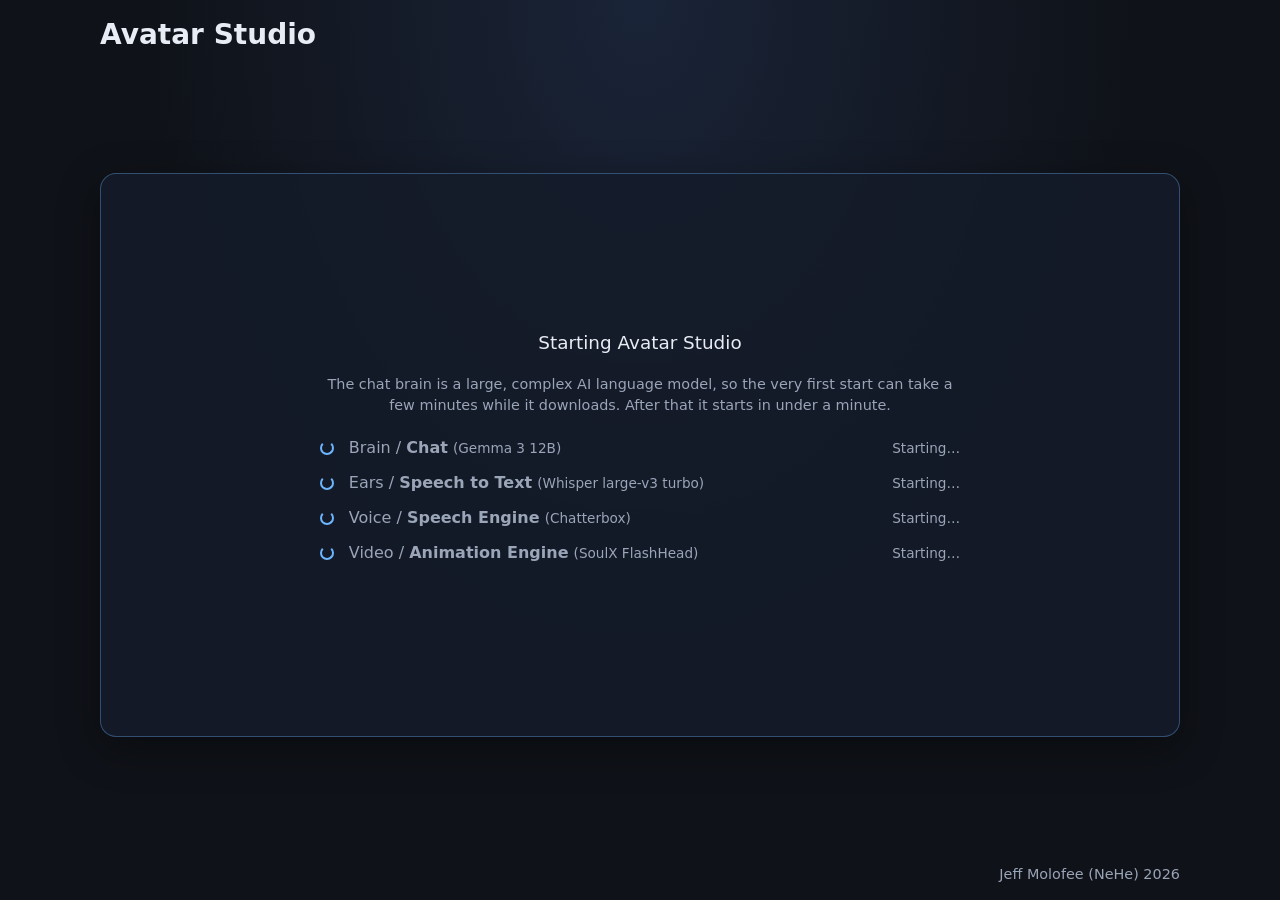
==== static/index.html @ 490c3d9f "Voice tiles show when each recording was made" ====
<!DOCTYPE html>
<html lang="en">
  <head>
    <meta charset="UTF-8" />
    <meta name="viewport" content="width=device-width, initial-scale=1" />
    <title>Avatar Studio</title>
    <link rel="stylesheet" href="/static/styles.css?v=74" />
  </head>
  <body>
    <div class="app">
      <header class="header">
        <h1>Avatar Studio</h1>
        <p class="subtitle" id="phase-label"></p>
        <button type="button" class="btn-ghost" id="logout-btn" hidden>Change profile</button>
      </header>

      <main id="screen-root" class="screen-root" aria-live="polite"></main>

      <footer class="footer">
        <span id="status-hint"></span>
      </footer>
      <div class="credit"><span id="hw-mode"></span><span id="credit-text">Jeff Molofee (NeHe) 2026</span></div>
    </div>
    <script src="/static/app.js?v=85" type="module"></script>
  </body>
</html>
---- static/styles.css ----
:root {
  --bg: #0f1218;
  --surface: #1a1f2b;
  --border: #2c3547;
  --text: #e8ecf4;
  --muted: #9aa5b8;
  --accent: #6eb5ff;
  --accent-dim: #3d7ec4;
  --ok: #5fd48a;
  --warn: #f0b45c;
  font-family: "Segoe UI", system-ui, sans-serif;
}

* {
  box-sizing: border-box;
}

body {
  margin: 0;
  min-height: 100vh;
  background: radial-gradient(ellipse at top, #1a2438 0%, var(--bg) 55%);
  color: var(--text);
}

.app {
  max-width: 720px;
  margin: 0 auto;
  padding: 2rem 1.25rem 3rem;
}

.header {
  position: relative;
}

#logout-btn {
  position: absolute;
  top: 0.2rem;
  right: 0;
  padding: 0.3rem 0.8rem;
  font-size: 0.85rem;
}

.header h1 {
  margin: 0 0 0.25rem;
  font-size: 1.75rem;
  font-weight: 600;
}

.subtitle {
  margin: 0;
  color: var(--muted);
  font-size: 0.95rem;
}

.subtitle:empty {
  display: none;
}

.screen-root {
  margin-top: 2rem;
}

.card {
  background: var(--surface);
  border: 1px solid var(--border);
  border-radius: 12px;
  padding: 1.5rem;
}

.card h2 {
  margin: 0 0 0.75rem;
  font-size: 1.2rem;
  font-weight: 600;
}

.card p {
  color: var(--muted);
  line-height: 1.5;
}

.prompt {
  font-size: 1.05rem;
  color: var(--text);
  margin-bottom: 1rem;
}

input[type="text"] {
  width: 100%;
  padding: 0.75rem 1rem;
  border-radius: 8px;
  border: 1px solid var(--border);
  background: #12161f;
  color: var(--text);
  font-size: 1rem;
  margin-bottom: 1rem;
}

input[type="text"]:focus {
  outline: 2px solid var(--accent-dim);
  border-color: var(--accent);
}

.btn-row {
  display: flex;
  flex-wrap: wrap;
  gap: 0.75rem;
  margin-top: 0.5rem;
}

/* form controls use the page font (browsers default them to Arial) */
button,
input,
select,
textarea {
  font-family: inherit;
}

button {
  cursor: pointer;
  border: none;
  border-radius: 8px;
  padding: 0.65rem 1.1rem;
  font-size: 0.95rem;
  font-weight: 500;
  background: var(--accent-dim);
  color: #fff;
}

button:hover {
  background: var(--accent);
}

button.secondary {
  background: transparent;
  border: 1px solid var(--border);
  color: var(--text);
}

button.secondary:hover {
  border-color: var(--accent);
}

.sections-list {
  list-style: none;
  padding: 0 0 0 1.25rem; /* indented under the person's name */
  margin: 1rem 0;
}

.sections-list li {
  display: flex;
  align-items: center;
  gap: 0.5rem;
  padding: 0.35rem 0;
}

.badge {
  font-size: 0.75rem;
  padding: 0.15rem 0.5rem;
  border-radius: 999px;
  background: #243044;
}

.badge.done {
  background: rgba(95, 212, 138, 0.2);
  color: var(--ok);
}

.badge.pending {
  color: var(--warn);
}

.badge.optional {
  color: var(--muted);
}

.update-grid {
  display: flex;
  flex-direction: column;
  gap: 1rem;
  margin: 1rem 0;
}

.update-block {
  border: 1px solid var(--border);
  border-radius: 10px;
  padding: 1rem;
}

.update-block label.check-head {
  display: flex;
  align-items: center;
  gap: 0.6rem;
  font-weight: 600;
  cursor: pointer;
}

.update-block .preview {
  margin-top: 0.75rem;
  display: none;
}

.update-block.expanded .preview {
  display: block;
}

.scan-thumbs {
  display: flex;
  flex-wrap: wrap;
  gap: 0.5rem;
}

.scan-thumbs img {
  width: 96px;
  height: 120px;
  object-fit: cover;
  border-radius: 6px;
  border: 1px solid var(--border);
}

.voice-phases {
  display: flex;
  flex-direction: column;
  gap: 0.5rem;
}

.voice-phase {
  display: flex;
  align-items: center;
  gap: 0.75rem;
  padding: 0.5rem;
  border-radius: 8px;
  background: #12161f;
  cursor: pointer;
  border: 1px solid transparent;
}

.voice-phase:hover,
.voice-phase.playing {
  border-color: var(--accent);
}

.waveform {
  flex: 1;
  height: 36px;
  display: flex;
  align-items: flex-end;
  gap: 2px;
}

.waveform span {
  flex: 1;
  background: var(--accent-dim);
  border-radius: 1px;
  min-height: 4px;
}

.voice-phase.playing .waveform span {
  animation: pulse-bar 0.4s ease infinite alternate;
}

@keyframes pulse-bar {
  from {
    opacity: 0.6;
  }
  to {
    opacity: 1;
  }
}

.other-preview {
  font-size: 0.9rem;
  color: var(--muted);
  white-space: pre-wrap;
}

.avatar-stage {
  text-align: center;
  padding: 2rem 1rem;
}

.avatar-figure {
  width: 200px;
  height: 200px;
  margin: 0 auto 1.5rem;
  border-radius: 50%;
  background: linear-gradient(160deg, #6eb5ff 0%, #3d5a80 100%);
  position: relative;
  overflow: hidden;
  animation: idle-bob 3s ease-in-out infinite;
  box-shadow: 0 12px 40px rgba(110, 181, 255, 0.25);
}

.avatar-figure.has-face {
  background: #0d1118;
  border: 2px solid var(--accent);
}

.avatar-figure.mesh {
  width: min(92vw, 400px);
  height: min(92vw, 400px);
  border-radius: 16px;
  animation: none;
}

.avatar-figure:not(.has-face).talking::after {
  content: "";
  position: absolute;
  bottom: 28%;
  left: 50%;
  transform: translateX(-50%);
  width: 28px;
  height: 14px;
  background: #1a1f2b;
  border-radius: 0 0 14px 14px;
  animation: talk-mouth 0.25s ease infinite alternate;
}

.avatar-line {
  max-width: 28rem;
  margin: 0 auto 1rem;
  font-size: 1.05rem;
  line-height: 1.45;
}

.avatar-note {
  font-size: 0.82rem;
  max-width: 26rem;
  margin: 0.75rem auto 0;
}

@keyframes idle-bob {
  0%,
  100% {
    transform: translateY(0);
  }
  50% {
    transform: translateY(-6px);
  }
}

@keyframes talk-mouth {
  from {
    height: 8px;
  }
  to {
    height: 18px;
  }
}

.footer {
  margin-top: 2rem;
  font-size: 0.85rem;
  color: var(--muted);
}

.footer:has(> #status-hint:empty) {
  display: none;
}

.hidden {
  display: none !important;
}

.capture-preview {
  margin: 1.25rem 0;
  padding: 1rem;
  border: 1px dashed var(--border);
  border-radius: 10px;
  background: #12161f;
}

.capture-preview h3 {
  margin: 0 0 0.75rem;
  font-size: 1rem;
}

.capture-block {
  margin-bottom: 0.85rem;
  font-size: 0.92rem;
}

.capture-block strong {
  display: block;
  margin-bottom: 0.35rem;
  color: var(--muted);
}

.capture-empty {
  margin: 0;
  color: var(--muted);
  font-size: 0.88rem;
}

.scan-live {
  margin: 0 0 0.5rem;
  font-size: 0.75rem;
  color: var(--muted);
  text-align: center;
  min-height: 1.1em;
}

.face-scan-card .scan-stage {
  position: relative;
  width: min(100%, 320px);
  margin: 0 auto 1rem;
  aspect-ratio: 1;
}

body.cinematic .face-scan-card {
  background: transparent;
  border: none;
  padding: 0;
}

body.cinematic .face-scan-card .scan-stage {
  width: min(92vw, 420px);
  max-width: 92vw;
  margin: 0.5rem auto 1rem;
}

body.cinematic .scan-video-wrap {
  width: 86%;
  height: 86%;
}

body.cinematic .face-scan-card .scan-video-wrap {
  width: 58%;
  height: 58%;
}

.face-scan-card .scan-ring {
  z-index: 3;
  pointer-events: none;
}

.face-scan-card .scan-stage .scan-center-mark {
  z-index: 4;
}

.scan-video-pan {
  position: absolute;
  transform-origin: center center;
  display: flex;
  align-items: center;
  justify-content: center;
  overflow: visible;
}

.scan-ring {
  position: absolute;
  inset: 0;
  width: 100%;
  height: 100%;
}

.ring-seg {
  fill: rgba(110, 181, 255, 0.12);
  stroke: var(--border);
  stroke-width: 0.5;
}

.ring-seg.active {
  fill: rgba(110, 181, 255, 0.55);
  stroke: var(--accent);
  stroke-width: 1.2;
}

.ring-seg.done {
  fill: rgba(95, 212, 138, 0.4);
}

.scan-center-mark {
  position: absolute;
  left: 50%;
  top: 50%;
  transform: translate(-50%, -50%);
  width: 22%;
  height: 22%;
  border-radius: 50%;
  border: 2px dashed rgba(110, 181, 255, 0.35);
  pointer-events: none;
  z-index: 2;
  transition: border-color 0.2s, box-shadow 0.2s;
}

.scan-center-mark.active {
  border-color: var(--accent);
  border-style: solid;
  box-shadow: 0 0 12px rgba(110, 181, 255, 0.45);
}

.scan-center-mark.done {
  border-color: var(--ok);
  background: rgba(95, 212, 138, 0.12);
}

.scan-stage.center-pose .scan-video-wrap {
  box-shadow: 0 0 0 4px rgba(110, 181, 255, 0.35);
}

.scan-video-wrap {
  position: absolute;
  left: 50%;
  top: 50%;
  transform: translate(-50%, -50%);
  width: 58%;
  height: 58%;
  border-radius: 50%;
  overflow: hidden;
  border: 2px solid var(--accent);
  box-shadow: 0 0 0 4px rgba(110, 181, 255, 0.15);
  z-index: 1;
}

.scan-video-wrap video {
  position: relative;
  object-fit: cover;
  flex-shrink: 0;
}

.scan-step-label {
  text-align: center;
  min-height: 2.5rem;
}

.scan-progress {
  text-align: center;
  font-size: 0.95rem;
  color: var(--accent);
  margin: 0 0 0.5rem;
  font-weight: 600;
}

.voice-script {
  margin: 0 0 1rem;
  padding: 0.75rem 1rem;
  border-left: 3px solid var(--accent);
  color: var(--text);
  background: #12161f;
  border-radius: 0 8px 8px 0;
}

.voice-meter {
  display: flex;
  align-items: flex-end;
  gap: 3px;
  height: 48px;
  margin-bottom: 0.75rem;
}

.voice-meter span {
  flex: 1;
  background: var(--accent-dim);
  border-radius: 2px;
  min-height: 6px;
}

.voice-status {
  color: var(--muted);
  font-size: 0.9rem;
}

.voice-preview-row {
  display: flex;
  flex-direction: column;
  gap: 0.35rem;
  margin-bottom: 0.5rem;
}

.voice-preview-row audio {
  width: 100%;
}

.field-label {
  display: block;
  margin: 0.5rem 0 0.25rem;
  font-size: 0.85rem;
  color: var(--muted);
}

textarea {
  width: 100%;
  padding: 0.75rem 1rem;
  border-radius: 8px;
  border: 1px solid var(--border);
  background: #12161f;
  color: var(--text);
  font-size: 1rem;
  font-family: inherit;
  resize: vertical;
}

/* —— Cinematic onboarding (Apple-like) —— */

/* The title stays on every screen, in the same place; only the screen content centres. */

/* (every screen, cinematic or not, is centered by the frame rule at the end of this file) */

.screen-root.step-enter,
.step-card.step-enter {
  animation: step-in 0.55s cubic-bezier(0.22, 1, 0.36, 1) both;
}

@keyframes step-in {
  from {
    opacity: 0;
    transform: translateY(12px) scale(0.98);
  }
  to {
    opacity: 1;
    transform: none;
  }
}

.hello-screen {
  position: relative;
  width: 100%;
  text-align: center;
  padding: 2.5rem 0 1rem;
  overflow: hidden;
}

.hello-ambient {
  position: absolute;
  inset: -40%;
  background: conic-gradient(
    from 0deg,
    rgba(110, 181, 255, 0.15),
    rgba(180, 120, 255, 0.12),
    rgba(110, 181, 255, 0.08),
    rgba(95, 212, 138, 0.1),
    rgba(110, 181, 255, 0.15)
  );
  filter: blur(48px);
  animation: ambient-spin 12s linear infinite;
  pointer-events: none;
}

@keyframes ambient-spin {
  to {
    transform: rotate(360deg);
  }
}

.hello-layers {
  position: relative;
  min-height: 140px;
  margin-bottom: 2.75rem;
}

.hello-ghost {
  position: absolute;
  left: 50%;
  top: 50%;
  transform: translate(-50%, -50%);
  font-size: clamp(3.5rem, 16vw, 6.5rem);
  font-weight: 800;
  letter-spacing: -0.04em;
  line-height: 1;
  pointer-events: none;
  user-select: none;
}

.hello-ghost--1 {
  color: rgba(110, 181, 255, 0.45);
  filter: blur(10px);
  animation: ghost-drift-1 3.2s ease-in-out infinite;
}

.hello-ghost--2 {
  color: rgba(200, 140, 255, 0.35);
  filter: blur(16px);
  animation: ghost-drift-2 4.1s ease-in-out infinite;
}

@keyframes ghost-drift-1 {
  0%,
  100% {
    transform: translate(-48%, -52%) rotate(-3deg) scale(1.06);
  }
  50% {
    transform: translate(-52%, -48%) rotate(3deg) scale(0.96);
  }
}

@keyframes ghost-drift-2 {
  0%,
  100% {
    transform: translate(-52%, -50%) rotate(2deg) scale(1.02);
  }
  50% {
    transform: translate(-48%, -50%) rotate(-4deg) scale(1.08);
  }
}

.hello-text {
  position: relative;
  margin: 0;
  font-size: clamp(3.5rem, 16vw, 6.5rem);
  font-weight: 800;
  letter-spacing: -0.04em;
  line-height: 1;
  perspective: 600px;
}

.hello-text-inner {
  display: inline-block;
  background: linear-gradient(
    135deg,
    #ffffff 0%,
    #c8e4ff 35%,
    #ffffff 55%,
    #b8a0ff 85%
  );
  background-size: 200% 200%;
  -webkit-background-clip: text;
  background-clip: text;
  color: transparent;
  animation: hello-wobble 2.8s ease-in-out infinite, hello-shimmer 5s ease infinite;
  transform-origin: center center;
}

@keyframes hello-shimmer {
  0%,
  100% {
    background-position: 0% 50%;
  }
  50% {
    background-position: 100% 50%;
  }
}

@keyframes hello-wobble {
  0%,
  100% {
    transform: translate3d(0, 0, 0) rotate(0deg) skew(0deg, 0deg) scale(1);
  }
  15% {
    transform: translate3d(-6px, 4px, 0) rotate(-2.5deg) skew(-2deg, 1deg) scale(1.03);
  }
  35% {
    transform: translate3d(7px, -5px, 0) rotate(2deg) skew(2deg, -1deg) scale(0.97);
  }
  55% {
    transform: translate3d(-4px, 6px, 0) rotate(-1deg) skew(-1deg, 2deg) scale(1.02);
  }
  75% {
    transform: translate3d(5px, 2px, 0) rotate(1.5deg) skew(1deg, 0deg) scale(0.98);
  }
}

.btn-danger {
  color: #ffb4b4;
  border-color: rgba(255, 120, 120, 0.45);
}

.btn-danger:hover {
  border-color: #ff8080;
  color: #ffd0d0;
}

.home-card h2 {
  margin-bottom: 0.5rem;
}

.home-hint {
  margin: 1rem 0 1.25rem;
  color: var(--muted);
  text-align: left;
}

.home-actions {
  display: flex;
  flex-direction: column;
  gap: 0.65rem;
}

.home-actions .btn-primary,
.home-actions .btn-ghost {
  width: 100%;
}

.update-menu {
  display: flex;
  flex-direction: column;
  gap: 0.5rem;
  margin-top: 1rem;
}

.update-menu-item {
  display: flex;
  align-items: center;
  justify-content: space-between;
  width: 100%;
  padding: 1rem 1.1rem;
  border-radius: 12px;
  border: 1px solid var(--border);
  background: #12161f;
  color: var(--text);
  cursor: pointer;
  font-size: 1rem;
  text-align: left;
}

.update-menu-item:hover {
  border-color: var(--accent);
}

.update-menu-title {
  font-weight: 600;
}

.hello-actions {
  position: relative;
}

.step-card {
  width: 100%;
  box-sizing: border-box;
  background: var(--surface);
  border: 1px solid var(--border);
  border-radius: 12px;
  padding: 1.5rem;
}

.step-card--center {
  text-align: center;
}

.step-eyebrow {
  margin: 0 0 0.5rem;
  font-size: 0.8rem;
  text-transform: uppercase;
  letter-spacing: 0.12em;
  color: var(--muted);
}

.step-title {
  margin: 0 0 0.75rem;
  font-size: 1.65rem;
  font-weight: 600;
  letter-spacing: -0.02em;
}

.step-copy {
  margin: 0 auto 1.75rem;
  max-width: 28em;
  color: var(--muted);
  line-height: 1.55;
  font-size: 1.02rem;
}

.step-input {
  width: 100%;
  margin-bottom: 1.25rem;
  text-align: center;
  font-size: 1.15rem;
  padding: 0.85rem 1rem;
  border-radius: 12px;
  border: 1px solid var(--border);
  background: var(--surface);
  color: var(--text);
}

/* Profile drop-down on the first screen */
.step-select {
  cursor: pointer;
  text-align-last: center;
}

.step-select option {
  background: var(--surface);
  color: var(--text);
}

.step-actions {
  display: flex;
  flex-wrap: wrap;
  gap: 0.75rem;
  justify-content: center;
}

.step-actions--solo {
  flex-direction: column;
  align-items: stretch;
}

.btn-primary {
  cursor: pointer;
  border: none;
  border-radius: 999px;
  padding: 0.85rem 1.5rem;
  font-size: 1rem;
  font-weight: 600;
  background: linear-gradient(180deg, var(--accent) 0%, var(--accent-dim) 100%);
  color: #0a0c10;
  box-shadow: 0 4px 20px rgba(110, 181, 255, 0.25);
}

.btn-primary:hover {
  filter: brightness(1.06);
}

.btn-primary:disabled {
  opacity: 0.45;
  cursor: not-allowed;
}

.btn-pill {
  min-width: 200px;
}

.btn-ghost {
  cursor: pointer;
  border: 1px solid var(--border);
  border-radius: 999px;
  padding: 0.85rem 1.5rem;
  font-size: 1rem;
  font-weight: 500;
  background: transparent;
  color: var(--text);
}

.btn-ghost:hover {
  border-color: var(--accent);
}

.scan-stage--body {
  aspect-ratio: 4/3;
  max-width: 400px;
}

.scan-video-wrap--body {
  width: 78%;
  height: 78%;
  border-radius: 16px;
}
.chat-meter{position:relative;height:6px;margin:.6rem auto 0;max-width:20rem;background:rgba(255,255,255,.08);border-radius:3px;overflow:hidden}
.chat-meter-bar{height:100%;width:0;background:#4f9cff;transition:width .06s}
.chat-meter-thr{position:absolute;top:0;bottom:0;width:2px;background:#ffb347}
.chat-log{height:12rem;overflow-y:auto;margin:.8rem auto 0;max-width:34rem;text-align:left;display:flex;flex-direction:column;padding:.4rem .6rem;border:1px solid rgba(255,255,255,.08);border-radius:8px;background:rgba(0,0,0,.18)}
.chat-log>:first-child{margin-top:auto}
.chat-line{margin:.25rem 0;font-size:.95rem}
.chat-line.you{opacity:.75}
.chat-type{display:flex;gap:.5rem;max-width:34rem;margin:.6rem auto 0}
.chat-type input{flex:1;padding:.5rem .7rem;border-radius:8px;border:1px solid rgba(255,255,255,.15);background:rgba(0,0,0,.25);color:inherit}
.orbit-grid{margin:.8rem auto 0;max-width:34rem;display:flex;flex-direction:column;gap:.35rem}
.orbit-row{display:flex;align-items:center;gap:.5rem}
.orbit-row-label{width:5rem;font-size:.8rem;opacity:.7;text-align:right}
.orbit-cells{display:flex;gap:3px;flex-wrap:wrap}
.orbit-cell{min-width:1.7rem;padding:.2rem .1rem;text-align:center;font-size:.7rem;border-radius:4px;background:rgba(255,255,255,.07);border:1px solid rgba(255,255,255,.12)}
.orbit-cell.done{background:#2f7d4f;border-color:#3fa66a}
.orbit-cell.est{background:#8a6d1f;border-color:#b8902b}
.orbit-cell.active{border-color:#4f9cff;box-shadow:0 0 0 2px rgba(79,156,255,.5)}
.orbit-acc{display:flex;align-items:center;gap:.7rem;margin:.4rem 0 .6rem}
.orbit-acc-bar{flex:1;height:10px;border-radius:5px;background:rgba(255,255,255,.1);overflow:hidden}
#acc-fill{height:100%;width:0;background:linear-gradient(90deg,#e0a030,#5be196);transition:width .25s}
#acc-text{font-weight:600;min-width:17rem;text-align:right}
.orbit-split{display:grid;grid-template-columns:1fr 1fr;gap:.8rem}
.orbit-pane{display:flex;flex-direction:column;align-items:center}
.orbit-pane .orbit-video,.orbit-model{width:100%;aspect-ratio:1/1;border-radius:12px;background:#000}
.orbit-model{object-fit:contain;border:1px solid rgba(255,255,255,.1)}
.orbit-cap{margin:.3rem 0 0;font-size:.8rem;opacity:.7}
.orbit-grid{display:flex;flex-direction:column;gap:3px;align-items:center;margin-top:.7rem}
.orbit-cell{width:1.5rem;height:.9rem}
@media (max-width:640px){.orbit-split{grid-template-columns:1fr}}

/* Face scan layout: camera left, face map right (overrides the old centred circular preview) */
body .orbit-card .orbit-pane { position: relative; width: 100%; }
body .orbit-card .scan-video-wrap.orbit-video,
body.cinematic .orbit-card .scan-video-wrap.orbit-video {
  position: relative;
  left: auto;
  top: auto;
  transform: none;
  width: 100%;
  height: auto;
  aspect-ratio: 1 / 1;
  border-radius: 12px;
  border-width: 1px;
  box-shadow: none;
}
body .orbit-card .orbit-model { display: block; width: 100%; height: auto; aspect-ratio: 1 / 1; }
body.cinematic .orbit-card.face-scan-card { background: transparent; border: none; padding: 0; max-width: 46rem; margin: 0 auto; }
.orbit-card .orbit-split { margin-top: .5rem; }
.orbit-tip{min-height:2.6em;margin:.3rem 0 .5rem;padding:.45rem .7rem;border-radius:8px;background:rgba(79,156,255,.12);border:1px solid rgba(79,156,255,.3);font-size:.92rem}.orbit-tip:empty{display:none}
.orbit-acc{flex-wrap:wrap}.orbit-acc-bar{flex:1 1 100%}#acc-text{min-width:0;text-align:left;font-size:.95rem}

/* Face scan: every text area has reserved room, so nothing below it ever jumps */
.orbit-card .scan-hint { min-height: calc(3 * 1.45em); line-height: 1.45; margin: 0 0 .4rem; }
.orbit-acc { min-height: 2.6rem; align-content: center; }
.orbit-tip { display: block; min-height: calc(3 * 1.4em + 1rem); line-height: 1.4; box-sizing: border-box; overflow: hidden; }
.orbit-tip:empty { display: block; visibility: hidden; }
.orbit-card .scan-live { min-height: calc(3 * 1.35em); line-height: 1.35; font-size: .85rem; margin: .4rem 0 0; overflow: hidden; }
.orbit-quality { min-height: calc(3 * 1.35em); line-height: 1.35; font-size: .85rem; margin: .2rem 0 .6rem; opacity: .9; }
.orbit-legend { font-size: .78rem; opacity: .8; text-align: center; margin: .35rem 0 0; }
.orbit-legend .lg { display: inline-block; width: .8rem; height: .8rem; border-radius: 3px; vertical-align: middle; }
.orbit-legend .lg.red { background: rgba(200, 55, 45, .8); }
.orbit-legend .lg.yellow { background: hsl(55, 65%, 45%); }
.orbit-legend .lg.green { background: hsl(120, 65%, 38%); }
.orbit-tone { display: flex; gap: 1rem; flex-wrap: wrap; margin: .2rem 0 .8rem; font-size: .85rem; min-height: 2rem; align-items: center; }
.orbit-tone label { display: flex; align-items: center; gap: .5rem; opacity: .9; }
.orbit-tone input[type=range] { width: 9rem; }
.orbit-quality { min-height: calc(5 * 1.35em); white-space: pre-line; }
.orbit-cell { transition: opacity .2s; }
.orbit-cell.dim { opacity: .28; }
.orbit-cell.need-work { outline: 2px solid #fff; outline-offset: 1px; animation: needwork 0.9s ease-in-out infinite alternate; }
@keyframes needwork { from { opacity: .55; } to { opacity: 1; } }
/* the square you are currently on: always bright and clearly marked, even when the others are dimmed */
.orbit-cell.dim { opacity: .5; }
.orbit-cell.active { opacity: 1 !important; outline: 3px solid #4fd0ff; outline-offset: 1px; box-shadow: 0 0 10px 2px rgba(79, 208, 255, .9); position: relative; z-index: 2; animation: none; }
.orbit-cell.flash { animation: cellflash .35s ease-out; }
@keyframes cellflash { from { filter: brightness(2.6); } to { filter: brightness(1); } }

/* Face scan: every text area has a FIXED height (its maximum), so nothing below it can ever move */
.orbit-card .scan-hint { height: calc(3 * 1.45em); min-height: 0; overflow: hidden; }
.orbit-acc { height: 2.6rem; min-height: 0; overflow: hidden; }
#acc-text { white-space: nowrap; overflow: hidden; text-overflow: ellipsis; max-width: 100%; }
.orbit-tip { height: calc(3 * 1.4em + 1rem); min-height: 0; overflow: hidden; }
.orbit-card .scan-live { height: calc(5 * 1.35em); min-height: 0; overflow: hidden; }
.orbit-quality { height: calc(5 * 1.35em); min-height: 0; overflow: hidden; }
.orbit-tone { height: 2.2rem; min-height: 0; overflow: hidden; flex-wrap: nowrap; }
.orbit-legend { height: 1.3rem; overflow: hidden; white-space: nowrap; }
.orbit-pane .orbit-cap { height: 1.3rem; overflow: hidden; white-space: nowrap; text-overflow: ellipsis; max-width: 100%; }

/* signature: under the content, right-aligned with the card (the same column as the title and the avatar box) */
.credit {
  margin-top: 2.75rem;
  display: grid;
  grid-template-columns: 1fr auto;
  align-items: baseline;
  gap: 1rem;
  font-size: 0.9rem;
  color: #a9b4c9;
  opacity: 0.9;
  user-select: none;
}


/* Checklist shown in place of the face until the chat can talk */
.avatar-loading-title { margin: 0; font-size: 1.1rem; color: var(--text, #e8eef7); }
.avatar-loading-list { list-style: none; margin: 0; padding: 0; display: grid; gap: 0.45rem; text-align: left; }
.avatar-loading-list li { color: var(--muted, #8a96a8); padding-left: 1.7rem; position: relative; }
.avatar-loading-list li::before {
  content: "";
  position: absolute;
  left: 0;
  top: 0.2em;
  width: 0.9em;
  height: 0.9em;
  border-radius: 50%;
  border: 2px solid var(--accent, #6eb5ff);
  border-top-color: transparent;
  animation: avatar-spin 0.9s linear infinite;
}
.avatar-loading-list li.done { color: var(--text, #e8eef7); }
.avatar-loading-list li.done::before { animation: none; background: #3ddc84; border-color: #3ddc84; }
.avatar-loading-note { margin: 0; padding: 0 1rem; font-size: 0.85rem; color: #e0a458; text-align: center; }
@keyframes avatar-spin { to { transform: rotate(360deg); } }


.startup-blurb { margin: 0 0 0.4rem; font-size: 0.9rem; line-height: 1.45; text-align: center; color: var(--muted, #8a96a8); }
.startup-real { font-weight: 400; font-size: 0.85rem; color: var(--muted, #8a96a8); }
.startup-card {
  width: 100%;
  box-sizing: border-box;
  margin: 1.2rem auto;
  padding: 2rem 2.2rem;
  display: flex;
  flex-direction: column;
  gap: 1rem;
  background: rgba(20, 28, 42, 0.85);
  border: 1px solid rgba(110, 181, 255, 0.35);
  border-radius: 16px;
  box-shadow: 0 12px 40px rgba(0, 0, 0, 0.35);
}
.startup-title { margin: 0 0 0.3rem; font-size: 1.15rem; text-align: center; color: var(--text, #e8eef7); }
.startup-row { display: grid; grid-template-columns: 1.1rem 1fr auto; align-items: center; column-gap: 0.7rem; row-gap: 0.35rem; color: var(--muted, #8a96a8); }
.startup-name b { font-weight: 600; }
.startup-state { font-size: 0.85rem; }
.startup-dot { width: 0.9rem; height: 0.9rem; border-radius: 50%; border: 2px solid var(--accent, #6eb5ff); border-top-color: transparent; animation: avatar-spin 0.9s linear infinite; }
.startup-row.done { color: var(--text, #e8eef7); }
.startup-row.done .startup-dot { animation: none; background: #3ddc84; border-color: #3ddc84; }
.startup-bar { grid-column: 1 / -1; height: 6px; border-radius: 3px; background: rgba(255, 255, 255, 0.08); overflow: hidden; display: none; }
.startup-row.downloading .startup-bar { display: block; }
.startup-bar i { display: block; height: 100%; width: 0; background: var(--accent, #6eb5ff); transition: width 0.3s ease; }

/* keep the status line's height reserved so the page does not jump when its text first appears */
#avatar-status { min-height: 1.5em; }

/* Cancel on the left, Save on the right */
.step-actions--row { flex-wrap: nowrap; justify-content: space-between; }
.step-actions--row > button { flex: 1; }

/* bottom left: live graphics memory and mode; bottom right: the credit */
.credit #hw-mode { justify-self: start; text-align: left; font-variant-numeric: tabular-nums; }
.credit #credit-text { justify-self: end; text-align: right; }

/* "Permissions: please allow your microphone" stands out until the browser's prompt is answered. Same size and spacing as the normal
   status line (colour, weight, an outline and a glow only), so nothing below it moves. */
#avatar-status.attention {
  width: fit-content;
  color: #3ddc84;
  font-weight: 700;
  padding: 0 0.8rem;
  outline: 1px solid rgba(61, 220, 132, 0.55);
  outline-offset: 4px;
  border-radius: 999px;
  background: rgba(61, 220, 132, 0.12);
  animation: attention-glow 1.8s ease-in-out infinite;
}
@keyframes attention-glow {
  0%, 100% { box-shadow: 0 0 0 0 rgba(61, 220, 132, 0.35); }
  50% { box-shadow: 0 0 14px 3px rgba(61, 220, 132, 0.45); }
}
@media (prefers-reduced-motion: reduce) {
  #avatar-status.attention { animation: none; }
}

/* The summary grid on the profile screen: item, records stored, contains data */
.stats-grid { list-style: none; padding: 0; margin: 1rem 0; }
.stats-grid li {
  display: grid;
  grid-template-columns: 1.2fr 1.2fr 1fr;
  align-items: center;
  gap: 0.75rem;
  padding: 0.5rem 0.25rem;
  border-bottom: 1px solid var(--border);
}
.stats-grid li:last-child { border-bottom: none; }
.stats-grid li.stats-head { color: var(--muted); font-size: 0.72rem; text-transform: uppercase; letter-spacing: 0.05em; padding-bottom: 0.35rem; }
.stats-grid li > :last-child { justify-self: end; text-align: right; }
.stats-grid li > :nth-child(2) { color: var(--muted); }
.stats-grid li.stats-head > :nth-child(2) { color: var(--muted); }

/* On a short window the avatar and the chat box shrink a little, so the whole screen fits without scrolling */
@media (max-height: 1000px) {
  .avatar-figure.mesh { width: min(92vw, 400px, 36vh); height: min(92vw, 400px, 36vh); }
  .chat-log { height: clamp(5rem, 16vh, 12rem); }
}

/* One fixed frame for every screen: the title stays at the top and the credit line at the bottom, in the same place every time,
   and the main content sits in the middle between them (a taller screen simply fills more of the space). */
.app {
  min-height: 100vh;
  box-sizing: border-box;
  display: flex;
  flex-direction: column;
}
.screen-root {
  flex: 1;
  display: flex;
  flex-direction: column;
  justify-content: safe center; /* centred, but never pushed above the top when a screen is taller than the window */
}
.subtitle:empty { display: block; min-height: 1.4em; visibility: hidden; } /* the header keeps the same height with or without a subtitle */

/* The chat screen: the avatar on the left and the conversation on the right, in a wider frame. On a narrow window it stacks again. */
body.wide-stage .app { max-width: 1120px; }
.avatar-stage .stage-cols { display: grid; grid-template-columns: minmax(280px, 400px) 1fr; gap: 1.75rem; align-items: stretch; text-align: left; }
.avatar-stage .stage-left { display: flex; flex-direction: column; align-items: center; text-align: center; }
.avatar-stage .stage-left .avatar-figure { margin-bottom: 1rem; }
.avatar-stage .stage-right { display: flex; flex-direction: column; min-width: 0; }
.avatar-stage .stage-right .chat-log { flex: 1; height: auto; min-height: 14rem; max-width: none; margin: 0; }
.avatar-stage .stage-right .chat-type { max-width: none; margin: 0.6rem 0 0; }
.avatar-stage .stage-right .avatar-actions { margin-top: 0.75rem; }
@media (max-width: 900px) {
  body.wide-stage .app { max-width: 720px; }
  .avatar-stage .stage-cols { grid-template-columns: 1fr; }
  .avatar-stage .stage-right .chat-log { height: 12rem; flex: none; }
}

/* Optical centre: the header is taller than the credit line, so true centring looks low. A small lift (it moves nothing else, and the
   chat screen, which fills the window, is left alone). */
.screen-root > *:not(.avatar-stage):not(.orbit-card):not(.photo-card) { transform: none; } /* no optical lift: every screen sits exactly where the chat screen does */

/* side-by-side layout: the avatar may use more of the window height */
body.wide-stage .avatar-stage .avatar-figure.mesh { width: min(400px, 50vh); height: min(400px, 50vh); }

/* side-by-side layout: the corner text sits closer to the card */
body.wide-stage .app { padding-top: 1.1rem; padding-bottom: 1.1rem; }
body.wide-stage .screen-root { margin-top: 0.25rem; }
body.wide-stage .credit { margin-top: 0.9rem; }

/* side-by-side layout: no reserved blank line under the title */
body.wide-stage .subtitle:empty { display: none; }


/* Face scan, side by side: camera and pose grid on the left; hints, face map, live text and buttons on the right. Same frame as the chat. */
body:has(.orbit-card) .app { max-width: 1120px; padding-top: 1.1rem; padding-bottom: 1.1rem; }
body:has(.orbit-card) .screen-root { margin-top: 0.25rem; }
body:has(.orbit-card) .credit { margin-top: 0.9rem; }
body:has(.orbit-card) .subtitle:empty { display: none; }
body.cinematic .orbit-card.face-scan-card { background: var(--surface); border: 1px solid var(--border); padding: 1.1rem 1.5rem 1.25rem; max-width: none; margin: 0; width: 100%; box-sizing: border-box; }
.orbit-card h2 { margin: 0 0 0.6rem; }
.orbit-card .scan-cols { display: grid; grid-template-columns: minmax(260px, 340px) 1fr; gap: 1.5rem; align-items: start; }
.orbit-card .scan-left { display: flex; flex-direction: column; align-items: center; min-width: 0; }
.orbit-card .scan-right { display: flex; flex-direction: column; min-width: 0; }
.orbit-card .scan-mid { display: grid; grid-template-columns: 210px 1fr; gap: 1rem; align-items: start; margin-top: 0.4rem; }
.orbit-card .scan-texts { min-width: 0; }
.orbit-card .scan-hint { height: calc(2 * 1.45em); }
.orbit-card .orbit-tip { height: calc(2 * 1.4em + 1rem); }
.orbit-card .scan-live { height: calc(5 * 1.35em); margin-top: 0; }
.orbit-card .orbit-quality { height: calc(6 * 1.35em); }
.orbit-card .scan-buttons { margin-top: 0.5rem; }
.orbit-card .scan-buttons > button { padding-left: 0.6rem; padding-right: 0.6rem; font-size: 0.92rem; }
@media (max-width: 900px) {
  body:has(.orbit-card) .app { max-width: 720px; }
  .orbit-card .scan-cols { grid-template-columns: 1fr; }
  .orbit-card .scan-mid { grid-template-columns: 1fr; }
}

.orbit-card .recenter-btn { margin-top: 0.5rem; padding: 0.3rem 0.9rem; font-size: 0.85rem; }
.avatar-stage .stage-left .chat-meter { width: 100%; max-width: 20rem; flex: none; }

/* Face scan numbers: a tidy label / value list */
.orbit-card .scan-stats { display: grid; grid-template-columns: max-content 1fr; gap: 0.2rem 0.9rem; height: auto; min-height: 0; overflow: hidden; font-size: 0.85rem; line-height: 1.4; text-align: left; margin: 0; }
.orbit-card .scan-stats .k { color: var(--muted); }
.orbit-card .scan-stats .v { min-width: 0; overflow: hidden; text-overflow: ellipsis; white-space: nowrap; }

/* Face scan: status on the title line, progress bar across the top, the face map level with the bottom of the card */
.orbit-card .scan-head { display: flex; align-items: baseline; justify-content: space-between; gap: 1rem; margin-bottom: 0.4rem; }
.orbit-card .scan-head h2 { margin: 0; }
.orbit-card .scan-head .scan-hint { height: auto; margin: 0; text-align: right; }
.orbit-card .scan-cols { grid-template-columns: minmax(240px, 290px) 1fr; margin-top: 0.6rem; }
.orbit-card .scan-right { align-self: stretch; }
.orbit-card .scan-mid { grid-template-columns: 280px 1fr; flex: 1; align-items: stretch; }
.orbit-card .scan-texts { display: flex; flex-direction: column; }
.orbit-card .scan-texts .scan-live { height: auto; }
.orbit-card .scan-texts .scan-buttons { margin-top: auto; padding-top: 0.75rem; }

.orbit-card .scan-mid { flex: none; margin-top: 0; }
.orbit-card .scan-right .orbit-tip { margin: 0.75rem 0 0; }
.orbit-card .scan-head h2 { white-space: nowrap; }
.orbit-card .scan-head .scan-hint { flex: 1; min-width: 0; font-size: 0.92rem; line-height: 1.35; }
.orbit-card .scan-cols { grid-template-columns: minmax(230px, 250px) 1fr; }
.orbit-card .scan-cols { grid-template-columns: minmax(280px, 290px) 1fr; }
.orbit-card .scan-left .orbit-pane { width: 250px; max-width: 100%; }
.orbit-card .scan-mid { grid-template-columns: 250px 1fr; }

/* the tip box lines up with the top of the pose grid; Cancel / Save sit under it */
.orbit-card .scan-right .orbit-tip { margin: 0.7rem 0 0; }
.orbit-card .scan-right > .scan-buttons { margin-top: 0.75rem; padding-top: 0; }
.avatar-stage .stage-right .chat-log { flex: none; height: clamp(14rem, 44vh, 24rem); min-height: 0; overflow-y: auto; }

/* ---- Your Photo: upload or webcam ---- */
body:has(.photo-card) .app { max-width: 1120px; }
.photo-card { text-align: left; }
.photo-card h2 { margin: 0 0 0.8rem; }
.photo-label { color: var(--muted); margin: 0.6rem 0 0.4rem; font-size: 0.95rem; }
.photo-options { display: grid; grid-template-columns: 1fr 1fr; gap: 1rem; margin: 0.4rem 0 1rem; }
.photo-option { text-align: left; background: var(--surface); border: 1px solid var(--border); color: inherit; border-radius: 14px; padding: 1.1rem 1.25rem; cursor: pointer; display: flex; flex-direction: column; gap: 0.4rem; font: inherit; }
.photo-option:hover { border-color: var(--accent, #4f9cff); }
.photo-option strong { font-size: 1.1rem; }
.photo-option span { color: var(--muted); font-size: 0.9rem; line-height: 1.4; }
.photo-gallery { display: flex; gap: 0.75rem; flex-wrap: wrap; margin-bottom: 0.5rem; }
.photo-thumb { position: relative; width: 110px; height: 110px; border-radius: 12px; overflow: hidden; border: 2px solid transparent; cursor: pointer; background: #000; }
.photo-thumb img { width: 100%; height: 100%; object-fit: cover; display: block; }
.photo-thumb.active { border-color: #3ddc84; }
.photo-tag { position: absolute; left: 4px; bottom: 4px; background: rgba(0,0,0,.65); color: #3ddc84; font-size: 0.7rem; padding: 1px 6px; border-radius: 6px; }
.photo-del { position: absolute; right: 4px; top: 4px; width: 22px; height: 22px; border-radius: 50%; border: none; background: rgba(0,0,0,.65); color: #fff; cursor: pointer; line-height: 1; }
.photo-cam, .photo-review { display: grid; grid-template-columns: minmax(280px, 520px) 1fr; gap: 1.5rem; align-items: start; }
.photo-video { position: relative; aspect-ratio: 16 / 9; background: #000; border-radius: 14px; overflow: hidden; }
.photo-video video { width: 100%; height: 100%; object-fit: cover; transform: scaleX(-1); display: block; }
.photo-oval { position: absolute; left: 50%; top: 50%; width: 36%; height: 78%; transform: translate(-50%, -50%); border: 2px dashed rgba(255,255,255,.55); border-radius: 50%; pointer-events: none; }
.photo-flash { position: absolute; inset: 0; background: #fff; opacity: 0; pointer-events: none; transition: opacity .25s; }
.photo-flash.on { opacity: .8; transition: none; }
.photo-side { min-width: 0; }
.photo-status { font-size: 1.05rem; margin: 0 0 0.8rem; min-height: 2.6em; }
.photo-checks { list-style: none; margin: 0 0 0.8rem; padding: 0; display: grid; gap: 0.35rem; }
.photo-checks li { display: flex; align-items: center; gap: 0.6rem; color: var(--muted); font-size: 0.95rem; }
.photo-checks .dot { width: 14px; height: 14px; border-radius: 50%; border: 2px solid var(--border); flex: none; }
.photo-checks li.ok { color: inherit; }
.photo-checks li.ok .dot { background: #3ddc84; border-color: #3ddc84; }
.photo-checks li.no .dot { border-color: #ffb347; }
.photo-hint { color: var(--muted); font-size: 0.9rem; margin: 0.4rem 0 1rem; }
.photo-preview { background: #000; border-radius: 14px; overflow: hidden; aspect-ratio: 1; }
.photo-preview img { width: 100%; height: 100%; object-fit: contain; display: block; }
.photo-none { height: 100%; display: grid; place-items: center; color: var(--muted); }
.photo-verdict { font-size: 1.15rem; margin: 0 0 0.6rem; }
.photo-verdict.good { color: #3ddc84; }
.photo-verdict.usable { color: #ffb347; }
.photo-verdict.bad { color: #ff7a6b; }
.photo-issues { margin: 0 0 0.8rem; padding-left: 1.2rem; display: grid; gap: 0.4rem; }
.photo-issues li.bad { color: #ff9a8d; }
.photo-issues li.warn { color: #ffcf85; }
@media (max-width: 900px) { .photo-options, .photo-cam, .photo-review { grid-template-columns: 1fr; } }

.photo-del { width: 26px; height: 26px; font-size: 1.1rem; opacity: .85; }
.photo-del:hover { background: #d9534f; opacity: 1; }
.photo-del { display: grid; place-items: center; padding: 0; line-height: 0; font-size: 1.2rem; font-family: Arial, sans-serif; }
.photo-del::before { content: "\00d7"; display: block; transform: translateY(-1px); }

/* the webcam preview is a square that follows your face (no guide oval, no flash) */
.photo-cam { grid-template-columns: minmax(260px, 420px) 1fr; }
.photo-video { aspect-ratio: 1; }
.photo-stage { position: absolute; inset: 0; overflow: hidden; transform: scaleX(-1); }
.photo-stage video { position: absolute; left: 0; top: 0; max-width: none; width: auto; height: auto; object-fit: fill; transform-origin: 0 0; transform: none; }
.photo-oval, .photo-flash { display: none; }
/* the picture beside the text is sized from the window height, so the screen never needs a scrollbar */
.photo-cam, .photo-review { grid-template-columns: clamp(240px, calc(100vh - 330px), 440px) 1fr; }
@media (max-width: 900px) { .photo-cam, .photo-review { grid-template-columns: 1fr; } }

/* all the photos on ONE row, as large as fit: each is at most --thumb wide and they shrink together when there are many */
.photo-card { --thumb: 150px; }
.photo-gallery { display: grid; grid-template-columns: repeat(var(--n, 1), minmax(0, var(--thumb))); gap: 12px; justify-content: start; flex-wrap: nowrap; }
.photo-thumb { width: 100%; height: auto; aspect-ratio: 1; }

.photo-options.full .photo-option { opacity: .45; cursor: not-allowed; }
.photo-card { --thumb: 150px; }
.photo-gallery { gap: 8px; }

/* One frame for the chat screen and the photo screens: same title and corner text positions (the photo step uses body.wide-stage too),
   and the same card size, so moving between them changes nothing but what is inside the card. */
:root { --stage-h: calc(min(400px, 50vh) + 164px); }
body.wide-stage .avatar-stage { box-sizing: border-box; min-height: var(--stage-h); }
body.wide-stage .photo-card { box-sizing: border-box; height: var(--stage-h); overflow: hidden; display: flex; flex-direction: column; padding: 1.25rem 1.5rem; }
body.wide-stage .photo-card > .photo-label:first-of-type { margin-top: 0; }
.photo-card { --thumb: 190px; }

/* ===== One frame for EVERY screen: the same title and corner-text positions, and a card of the same size in the same place. ===== */
body .app { max-width: 1120px; padding-top: 1.1rem; padding-bottom: 1.1rem; }
body .screen-root { margin-top: 0.25rem; }
body .credit { margin-top: 0.9rem; }
body .subtitle:empty { display: none; }
.screen-root > * { transform: none; }
.screen-root > .card:not(.avatar-stage):not(.photo-card),
.screen-root > .step-card,
.screen-root > .startup-card {
  box-sizing: border-box; width: 100%; max-width: none; margin: 0;
  height: var(--stage-h); padding: 1.25rem 1.5rem;
  display: flex; flex-direction: column; justify-content: center; overflow: auto;
}
/* the content of these simple screens stays a comfortable reading width, centred in the big card */
.screen-root > .card:not(.avatar-stage):not(.photo-card) > *,
.screen-root > .step-card > *,
.screen-root > .startup-card > * { width: 100%; max-width: 640px; margin-left: auto; margin-right: auto; box-sizing: border-box; }

/* Hello screen: the same card as every other screen (rounded, same size and place), the glow kept inside it, a compact Continue button */
.screen-root > .hello-screen {
  box-sizing: border-box; width: 100%; height: var(--stage-h); padding: 1.25rem; margin: 0;
  border: 1px solid var(--border); border-radius: 12px; background: var(--surface);
  display: flex; flex-direction: column; justify-content: center; align-items: center; overflow: hidden;
}
.hello-screen .hello-layers { width: 100%; margin-bottom: 2rem; }
.hello-screen .hello-actions { width: auto; }
.hello-screen .hello-actions .btn-pill { width: auto; min-width: 220px; padding-left: 2.5rem; padding-right: 2.5rem; }

/* the little round X inside the note looks like the real delete button */
.photo-x { display: inline-grid; place-items: center; width: 22px; height: 22px; border-radius: 50%; background: rgba(0,0,0,.65); color: #fff; vertical-align: -5px; margin: 0 2px; font-family: Arial, sans-serif; font-size: 1.2rem; line-height: 0; }
.photo-x::before { content: "\00d7"; display: block; transform: translateY(-1px); }

/* the two "add a photo" cards: hovering them only outlines them (the generic button hover filled them with the accent colour and hid the text) */
.photo-option:hover { background: var(--surface); color: inherit; border-color: var(--accent, #4f9cff); }
.photo-options.full .photo-option:hover { border-color: var(--border); }

/* a lone Continue / Save button is compact and centred, like the Hello screen's, not a bar across the card */
.screen-root > .step-card .step-actions--solo { display: flex; justify-content: center; }
.screen-root > .step-card .step-actions--solo > button { width: auto; min-width: 220px; padding-left: 2.5rem; padding-right: 2.5rem; }

.photo-option:disabled { opacity: .45; cursor: not-allowed; filter: grayscale(.6); }
.photo-option:disabled:hover { background: var(--surface); border-color: var(--border); }

/* summary rows are links */
.stats-grid li.row-link { cursor: pointer; border-radius: 8px; transition: background .15s; }
.stats-grid li.row-link:hover, .stats-grid li.row-link:focus-visible { background: rgba(110, 181, 255, 0.10); outline: none; }
.stats-grid li.row-link > :first-child::after { content: "  \203A"; color: var(--muted); }

/* voice list */
.voice-card .voice-note { margin: 0 0 0.75rem; font-size: 0.92rem; }
.voice-clips { display: grid; gap: 0.6rem; max-height: 250px; overflow-y: auto; margin-bottom: 0.9rem; padding-right: 4px; }
.voice-clip { position: relative; display: grid; grid-template-columns: 1fr; gap: 0.25rem; padding: 0.6rem 2.4rem 0.6rem 0.8rem; background: rgba(0,0,0,.18); border: 1px solid var(--border); border-radius: 10px; }
.voice-clip-name { font-size: 0.9rem; } .voice-clip-name span { color: var(--muted); margin-left: .4rem; }
.voice-clip audio { width: 100%; height: 34px; }
.voice-del { position: absolute; right: 8px; top: 8px; }
.voice-empty { color: var(--muted); }

/* the grid headings: same size as the rows, bold, normal case */
.stats-grid li.stats-head { color: inherit; font-size: 1rem; font-weight: 700; text-transform: none; letter-spacing: 0; padding-bottom: 0.45rem; }
.stats-grid li.stats-head > :nth-child(2) { color: inherit; }

/* voice tiles: like the photo tiles, a big play button and the length; green while playing */
.voice-tile { display: grid; place-items: center; align-content: center; gap: 0.35rem; background: radial-gradient(circle at 50% 35%, #26405f, #151b26); text-align: center; }
.voice-play { width: 54px; height: 54px; border-radius: 50%; background: rgba(255,255,255,.12); position: relative; }
.voice-play::before { content: ""; position: absolute; left: 21px; top: 15px; border-left: 18px solid #fff; border-top: 12px solid transparent; border-bottom: 12px solid transparent; }
.voice-tile.playing { border-color: #3ddc84; }
.voice-tile.playing .voice-play { background: rgba(61,220,132,.25); }
.voice-tile.playing .voice-play::before { left: 18px; top: 17px; width: 8px; height: 20px; border: none; border-left: 6px solid #3ddc84; border-right: 6px solid #3ddc84; box-sizing: content-box; width: 4px; }
.voice-tile-title { font-size: 0.95rem; }
.voice-tile-len { font-size: 0.8rem; color: var(--muted); }
.voice-review-audio { width: 100%; max-width: 520px; margin: 0.4rem 0 0.2rem; }

.voice-tile-date { font-size: 0.78rem; color: var(--muted); }
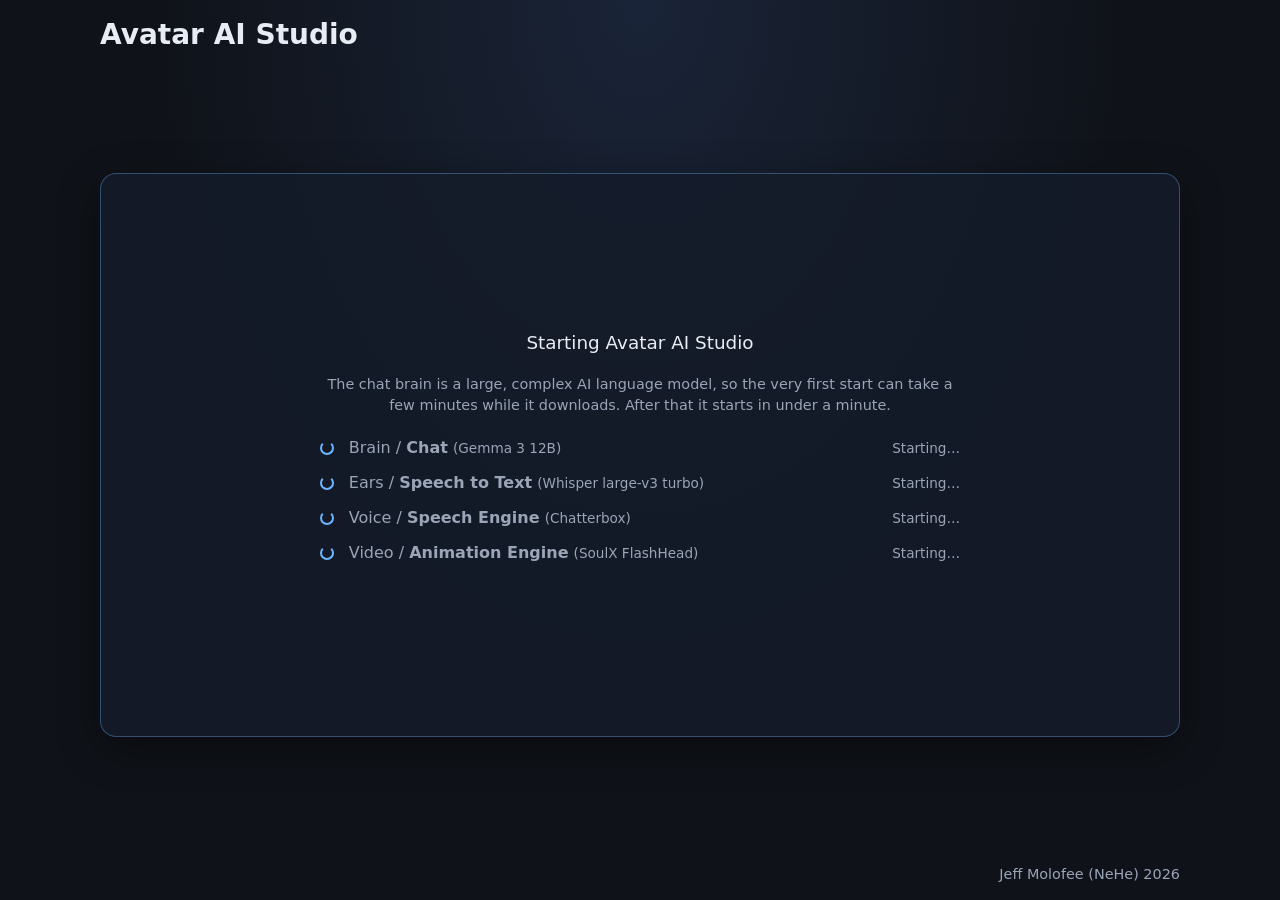
==== commit c4ac1a86: "Rename the app to Avatar AI Studio (title, header, launchers, installer, README, release notes)" ====
--- a/static/index.html
+++ b/static/index.html
@@ -3,13 +3,13 @@
   <head>
     <meta charset="UTF-8" />
     <meta name="viewport" content="width=device-width, initial-scale=1" />
-    <title>Avatar Studio</title>
+    <title>Avatar AI Studio</title>
     <link rel="stylesheet" href="/static/styles.css?v=74" />
   </head>
   <body>
     <div class="app">
       <header class="header">
-        <h1>Avatar Studio</h1>
+        <h1>Avatar AI Studio</h1>
         <p class="subtitle" id="phase-label"></p>
         <button type="button" class="btn-ghost" id="logout-btn" hidden>Change profile</button>
       </header>
@@ -21,6 +21,6 @@
       </footer>
       <div class="credit"><span id="hw-mode"></span><span id="credit-text">Jeff Molofee (NeHe) 2026</span></div>
     </div>
-    <script src="/static/app.js?v=85" type="module"></script>
+    <script src="/static/app.js?v=86" type="module"></script>
   </body>
 </html>
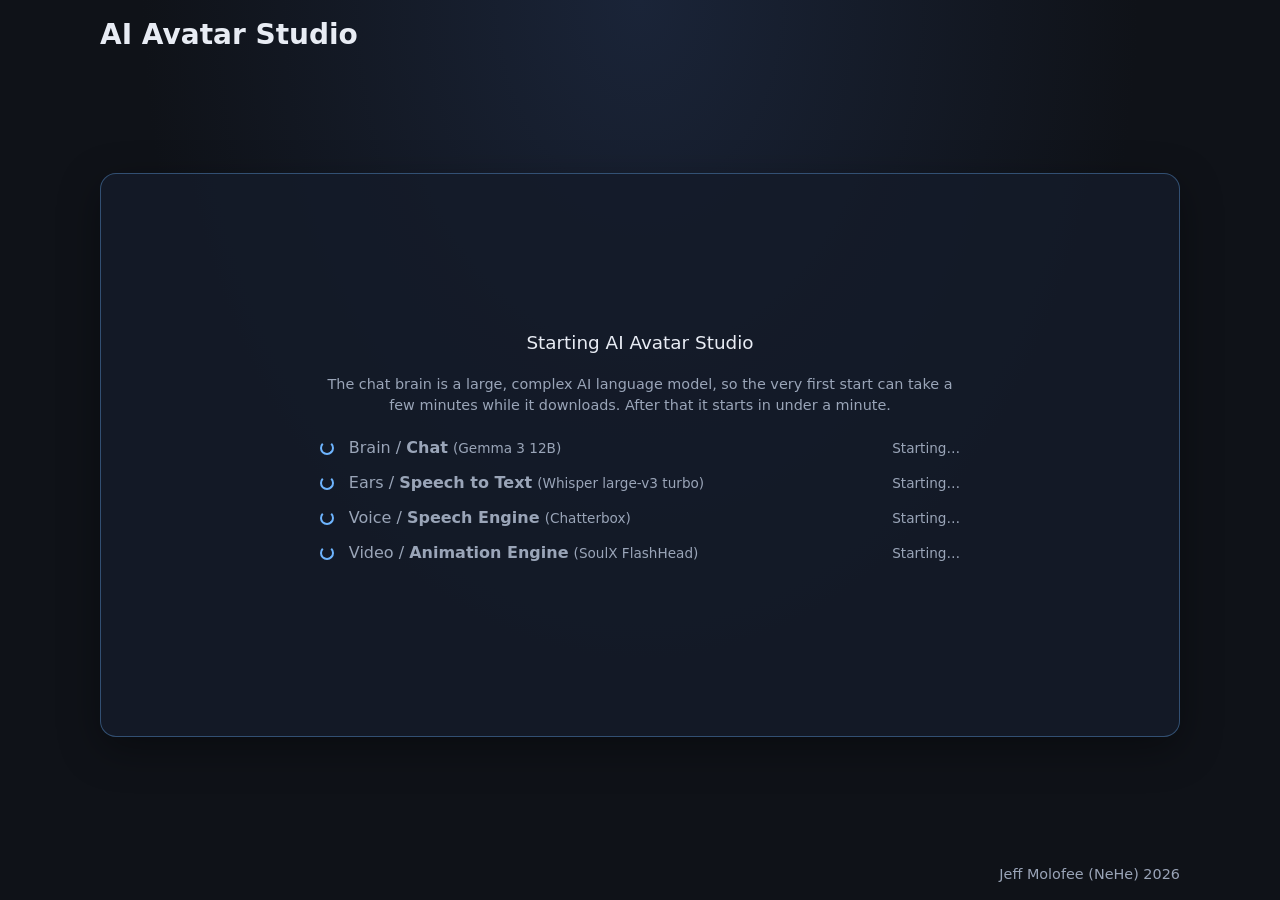
==== commit 27f09d39: "Rename the app to AI Avatar Studio" ====
--- a/static/index.html
+++ b/static/index.html
@@ -3,13 +3,13 @@
   <head>
     <meta charset="UTF-8" />
     <meta name="viewport" content="width=device-width, initial-scale=1" />
-    <title>Avatar AI Studio</title>
+    <title>AI Avatar Studio</title>
     <link rel="stylesheet" href="/static/styles.css?v=74" />
   </head>
   <body>
     <div class="app">
       <header class="header">
-        <h1>Avatar AI Studio</h1>
+        <h1>AI Avatar Studio</h1>
         <p class="subtitle" id="phase-label"></p>
         <button type="button" class="btn-ghost" id="logout-btn" hidden>Change profile</button>
       </header>
@@ -21,6 +21,6 @@
       </footer>
       <div class="credit"><span id="hw-mode"></span><span id="credit-text">Jeff Molofee (NeHe) 2026</span></div>
     </div>
-    <script src="/static/app.js?v=86" type="module"></script>
+    <script src="/static/app.js?v=87" type="module"></script>
   </body>
 </html>
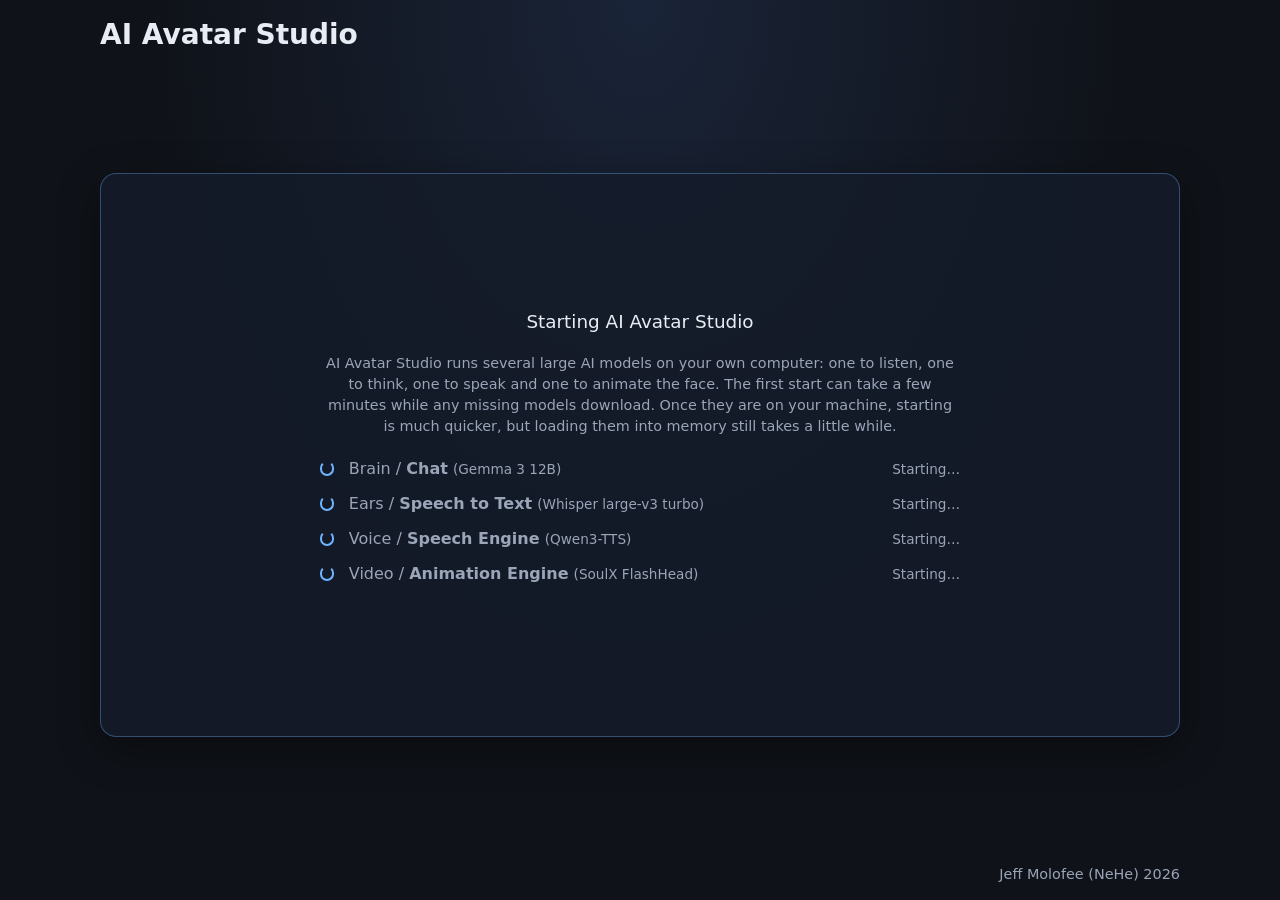
==== commit 1ab5617e: "Qwen3-TTS voice, half-duplex chat, face layer rename, cleanup Voice - Replace Chatterbox with Qwen3-" ====
--- a/static/index.html
+++ b/static/index.html
@@ -4,7 +4,7 @@
     <meta charset="UTF-8" />
     <meta name="viewport" content="width=device-width, initial-scale=1" />
     <title>AI Avatar Studio</title>
-    <link rel="stylesheet" href="/static/styles.css?v=74" />
+    <link rel="stylesheet" href="/static/styles.css?v=81" />
   </head>
   <body>
     <div class="app">
@@ -21,6 +21,6 @@
       </footer>
       <div class="credit"><span id="hw-mode"></span><span id="credit-text">Jeff Molofee (NeHe) 2026</span></div>
     </div>
-    <script src="/static/app.js?v=87" type="module"></script>
+    <script src="/static/app.js?v=95" type="module"></script>
   </body>
 </html>
--- a/static/styles.css
+++ b/static/styles.css
@@ -406,24 +406,24 @@
   aspect-ratio: 1;
 }
 
-body.cinematic .face-scan-card {
+body.onboarding-view .face-scan-card {
   background: transparent;
   border: none;
   padding: 0;
 }
 
-body.cinematic .face-scan-card .scan-stage {
+body.onboarding-view .face-scan-card .scan-stage {
   width: min(92vw, 420px);
   max-width: 92vw;
   margin: 0.5rem auto 1rem;
 }
 
-body.cinematic .scan-video-wrap {
+body.onboarding-view .scan-video-wrap {
   width: 86%;
   height: 86%;
 }
 
-body.cinematic .face-scan-card .scan-video-wrap {
+body.onboarding-view .face-scan-card .scan-video-wrap {
   width: 58%;
   height: 58%;
 }
@@ -590,11 +590,11 @@
   resize: vertical;
 }
 
-/* —— Cinematic onboarding (Apple-like) —— */
+/* —— Full-screen onboarding view (Apple-like) —— */
 
 /* The title stays on every screen, in the same place; only the screen content centres. */
 
-/* (every screen, cinematic or not, is centered by the frame rule at the end of this file) */
+/* (every screen, onboarding view or not, is centered by the frame rule at the end of this file) */
 
 .screen-root.step-enter,
 .step-card.step-enter {
@@ -968,7 +968,7 @@
 /* Face scan layout: camera left, face map right (overrides the old centred circular preview) */
 body .orbit-card .orbit-pane { position: relative; width: 100%; }
 body .orbit-card .scan-video-wrap.orbit-video,
-body.cinematic .orbit-card .scan-video-wrap.orbit-video {
+body.onboarding-view .orbit-card .scan-video-wrap.orbit-video {
   position: relative;
   left: auto;
   top: auto;
@@ -981,7 +981,7 @@
   box-shadow: none;
 }
 body .orbit-card .orbit-model { display: block; width: 100%; height: auto; aspect-ratio: 1 / 1; }
-body.cinematic .orbit-card.face-scan-card { background: transparent; border: none; padding: 0; max-width: 46rem; margin: 0 auto; }
+body.onboarding-view .orbit-card.face-scan-card { background: transparent; border: none; padding: 0; max-width: 46rem; margin: 0 auto; }
 .orbit-card .orbit-split { margin-top: .5rem; }
 .orbit-tip{min-height:2.6em;margin:.3rem 0 .5rem;padding:.45rem .7rem;border-radius:8px;background:rgba(79,156,255,.12);border:1px solid rgba(79,156,255,.3);font-size:.92rem}.orbit-tip:empty{display:none}
 .orbit-acc{flex-wrap:wrap}.orbit-acc-bar{flex:1 1 100%}#acc-text{min-width:0;text-align:left;font-size:.95rem}
@@ -1085,8 +1085,9 @@
 .startup-row.downloading .startup-bar { display: block; }
 .startup-bar i { display: block; height: 100%; width: 0; background: var(--accent, #6eb5ff); transition: width 0.3s ease; }
 
-/* keep the status line's height reserved so the page does not jump when its text first appears */
-#avatar-status { min-height: 1.5em; }
+/* The status line is always exactly one line high: long text (the chat model's name, an error) is cut with "..." (the full text is in its
+   tooltip) and can never wrap onto a second line and push the meter and the rest of the screen down. */
+#avatar-status { height: 1.5em; line-height: 1.5em; white-space: nowrap; overflow: hidden; text-overflow: ellipsis; max-width: 100%; box-sizing: content-box; }
 
 /* Cancel on the left, Save on the right */
 .step-actions--row { flex-wrap: nowrap; justify-content: space-between; }
@@ -1191,7 +1192,7 @@
 body:has(.orbit-card) .screen-root { margin-top: 0.25rem; }
 body:has(.orbit-card) .credit { margin-top: 0.9rem; }
 body:has(.orbit-card) .subtitle:empty { display: none; }
-body.cinematic .orbit-card.face-scan-card { background: var(--surface); border: 1px solid var(--border); padding: 1.1rem 1.5rem 1.25rem; max-width: none; margin: 0; width: 100%; box-sizing: border-box; }
+body.onboarding-view .orbit-card.face-scan-card { background: var(--surface); border: 1px solid var(--border); padding: 1.1rem 1.5rem 1.25rem; max-width: none; margin: 0; width: 100%; box-sizing: border-box; }
 .orbit-card h2 { margin: 0 0 0.6rem; }
 .orbit-card .scan-cols { display: grid; grid-template-columns: minmax(260px, 340px) 1fr; gap: 1.5rem; align-items: start; }
 .orbit-card .scan-left { display: flex; flex-direction: column; align-items: center; min-width: 0; }
@@ -1391,3 +1392,13 @@
 .voice-review-audio { width: 100%; max-width: 520px; margin: 0.4rem 0 0.2rem; }
 
 .voice-tile-date { font-size: 0.78rem; color: var(--muted); }
+
+/* Knowledge screen: a tall writing box that fills the card, with a short note on what the screen is for */
+.knowledge-blurb { margin: 0 0 0.9rem; text-align: center; line-height: 1.45; }
+.knowledge-text { flex: 1 1 auto; min-height: 9rem; resize: none; text-align: left; margin-bottom: 1.25rem; } /* fills what is left of the card between the note and the buttons */
+.screen-root > .step-card.step-card--knowledge > * { max-width: none; } /* everything on this screen uses the whole card width: the note takes fewer lines, so the writing box gets more room */
+
+/* Voice recorder and its check screen: the same card height, buttons pinned to the bottom, so the card does not jump or grow */
+.voice-flow { min-height: 27rem; display: flex; flex-direction: column; }
+.voice-flow .step-actions { margin-top: auto; }
+.voice-flow .voice-review-audio { margin: 0 0 0.5rem; }
